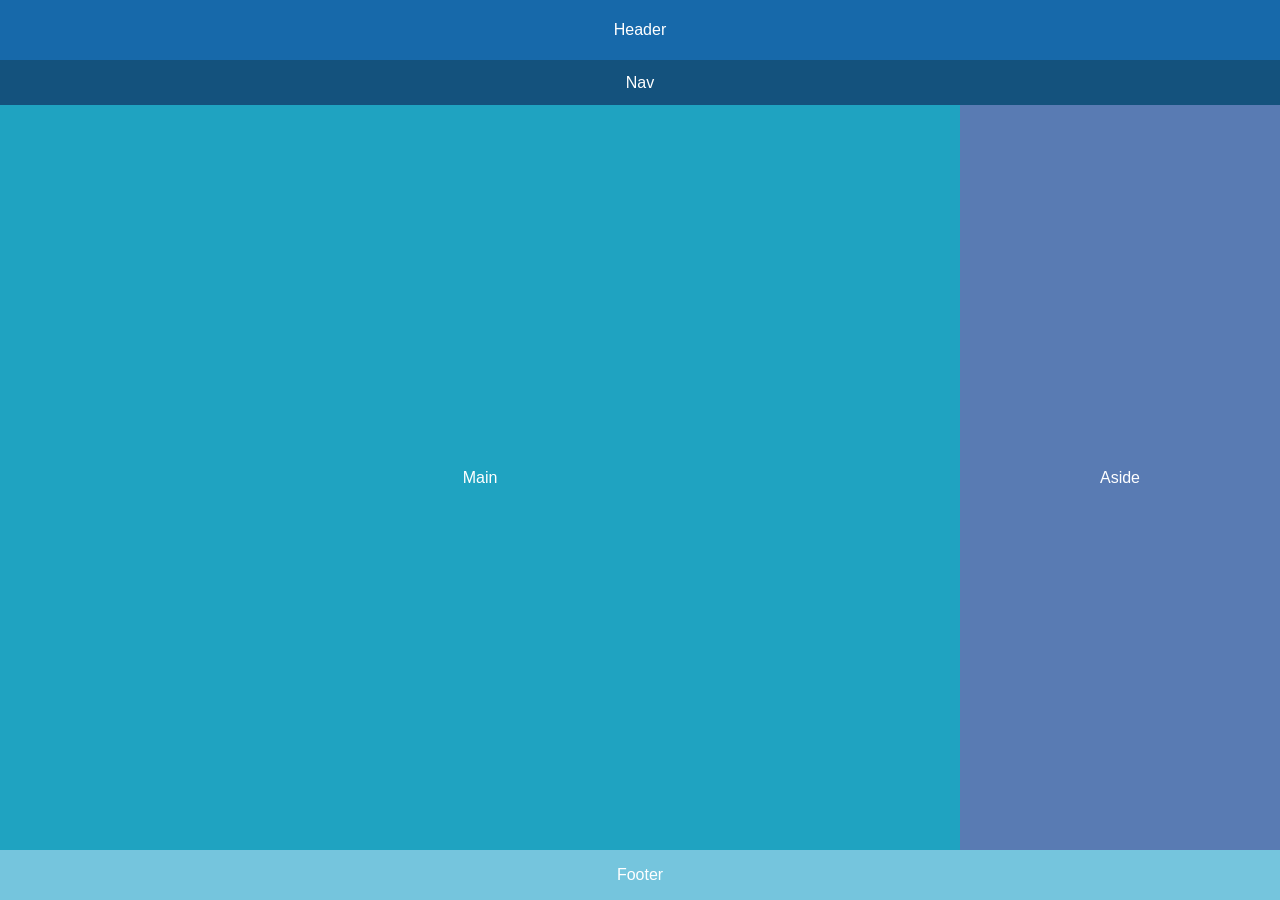
==== day 1/index.html @ 79e66814 "restructure of folders" ====
<!DOCTYPE html>
<html lang="en">

<head>
    <meta charset="UTF-8">
    <meta name="viewport" content="width=device-width, initial-scale=1.0">
    <title>Responsive Layout</title>
    <link rel="stylesheet" href="style.css">
</head>

<body>

    <div class="container">
        <header class="header">
            Header
        </header>
        <nav class="nav">
            Nav
        </nav>
        <aside class="aside">
            Aside
        </aside>
        <main class="main">
            Main
        </main>
        <footer class="footer">
            Footer
        </footer>

    </div>

</body>

</html>
---- day 1/style.css ----
* {
    box-sizing: border-box;
}

body {
    margin: 0;
    font-family: Arial, sans-serif;
}

.container {
    display: grid;
    grid-template-columns: 3fr 1fr;
    grid-template-rows: 60px 45px 1fr 50px;

    grid-template-areas:
        "header header"
        "nav nav"
        "main aside"
        "footer footer";

    min-height: 100vh;
}

.header {
    grid-area: header;
    background-color: #1769aa;
    color: white;

    display: flex;
    justify-content: center;
    align-items: center;
}

.nav {
    grid-area: nav;
    background-color: #14527d;
    color: white;

    display: flex;
    justify-content: center;
    align-items: center;
}

.main {
    grid-area: main;
    background-color: #1fa3c1;
    color: white;

    display: flex;
    justify-content: center;
    align-items: center;
    
}

.aside {
    grid-area: aside;
    background-color: #597bb3;
    color: white;

    display: flex;
    justify-content: center;
    align-items: center;
}

.footer {
    grid-area: footer;
    background-color: #75c5dd;
    color: white;

    display: flex;
    justify-content: center;
    align-items: center;
}

@media (max-width: 600px) {

    .container {
        grid-template-columns: 1fr;
        grid-template-rows: 60px 1fr 45px 45px 50px;

        grid-template-areas:
            "header"
            "main"
            "nav"
            "aside"
            "footer";
    }

}
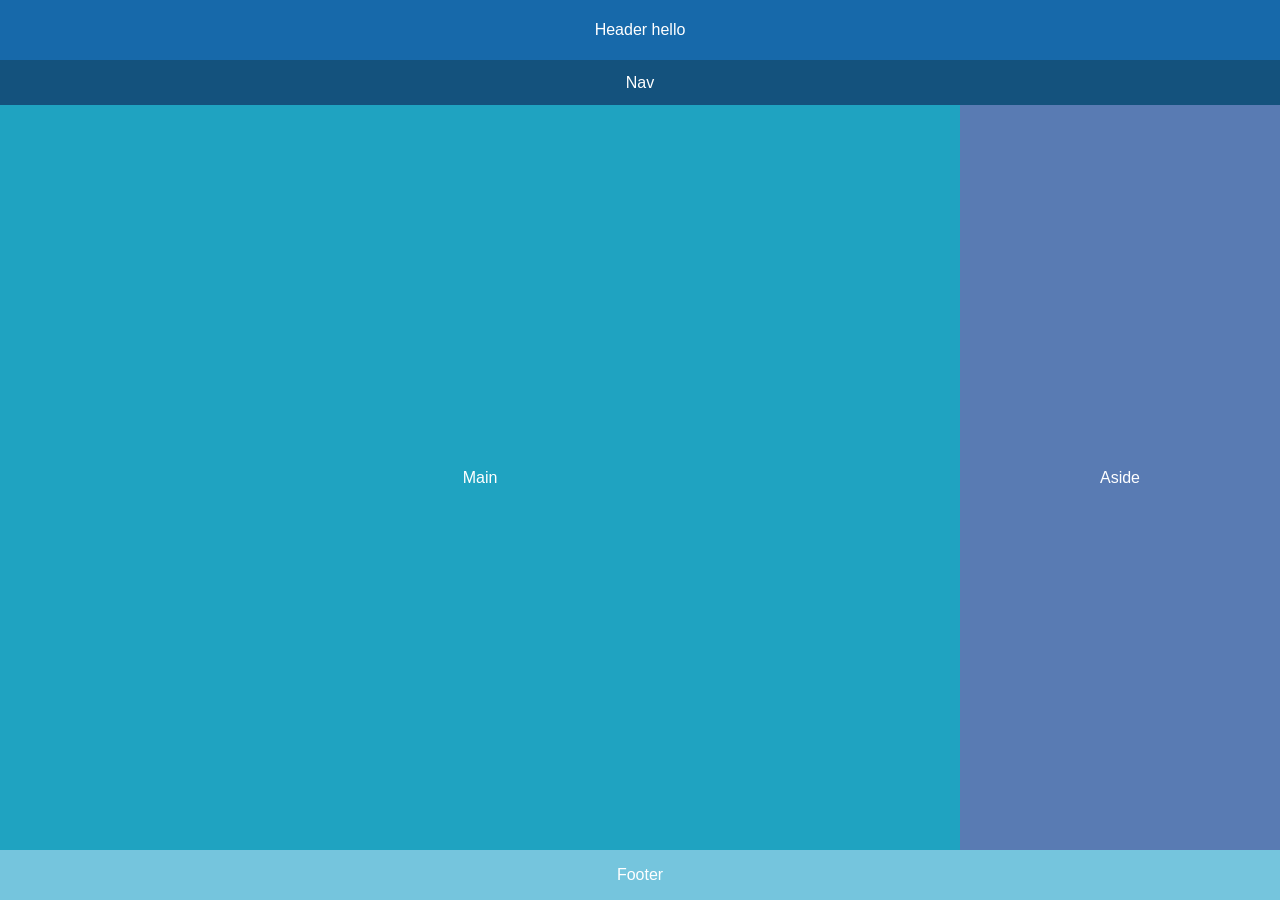
==== commit aa0ea7f0: "Update header text in index.html to include greeting" ====
--- a/day 1/index.html
+++ b/day 1/index.html
@@ -9,10 +9,9 @@
 </head>
 
 <body>
-
     <div class="container">
         <header class="header">
-            Header
+            Header hello
         </header>
         <nav class="nav">
             Nav
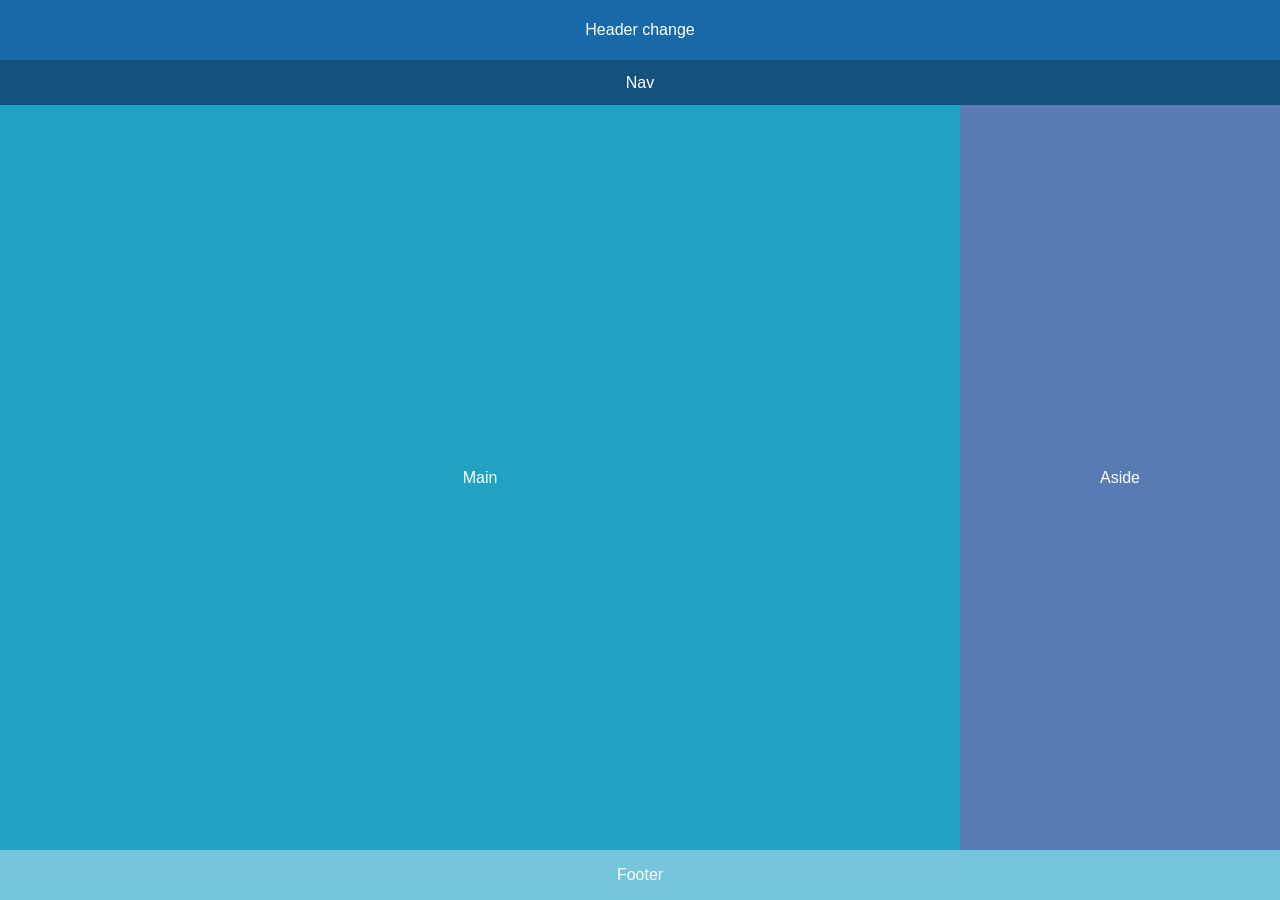
==== commit 70037884: "Update header text in index.html to reflect new wording" ====
--- a/day 1/index.html
+++ b/day 1/index.html
@@ -11,7 +11,7 @@
 <body>
     <div class="container">
         <header class="header">
-            Header hello
+            Header change
         </header>
         <nav class="nav">
             Nav
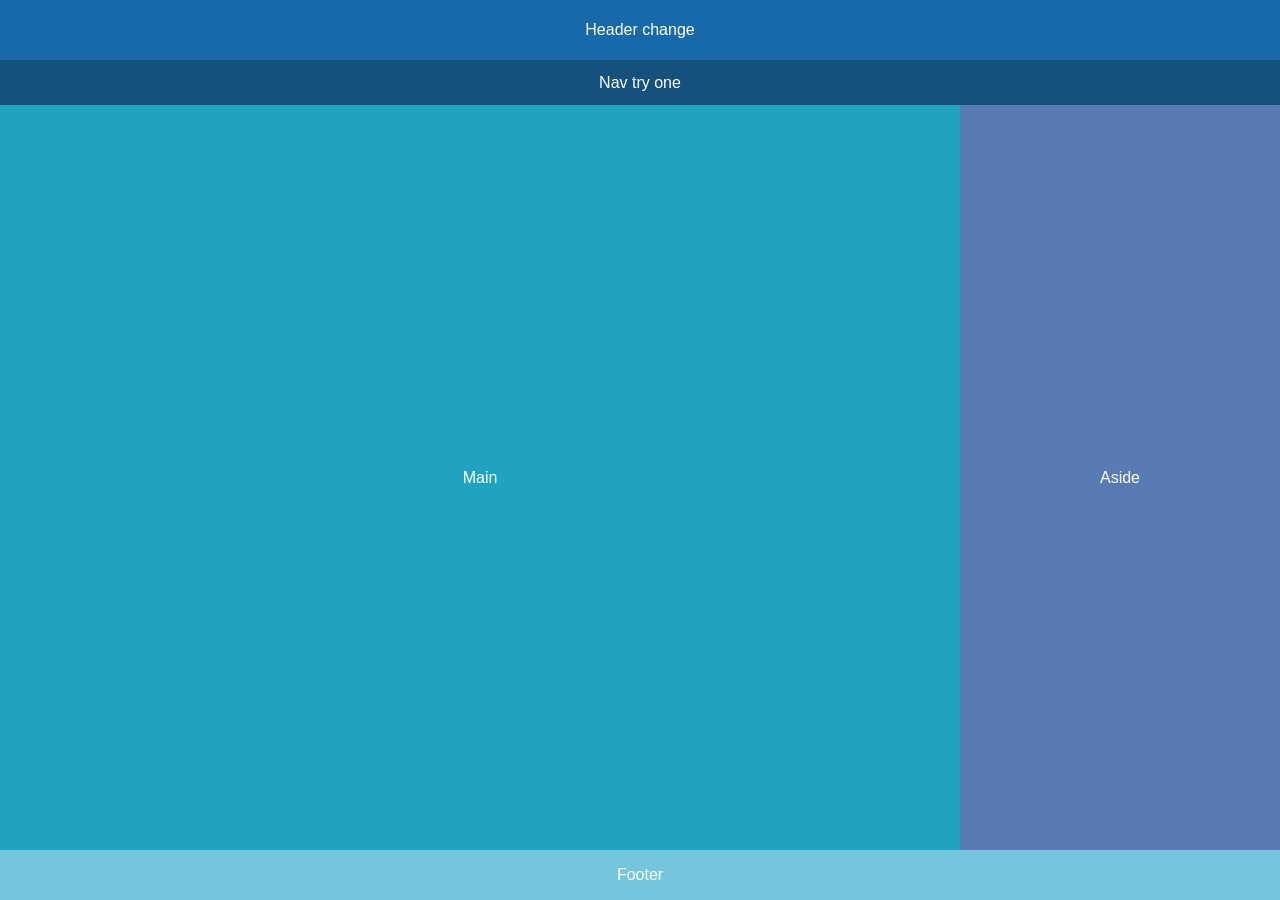
==== commit 3669469b: "add test" ====
--- a/day 1/index.html
+++ b/day 1/index.html
@@ -14,7 +14,7 @@
             Header change
         </header>
         <nav class="nav">
-            Nav
+            Nav try one 
         </nav>
         <aside class="aside">
             Aside
